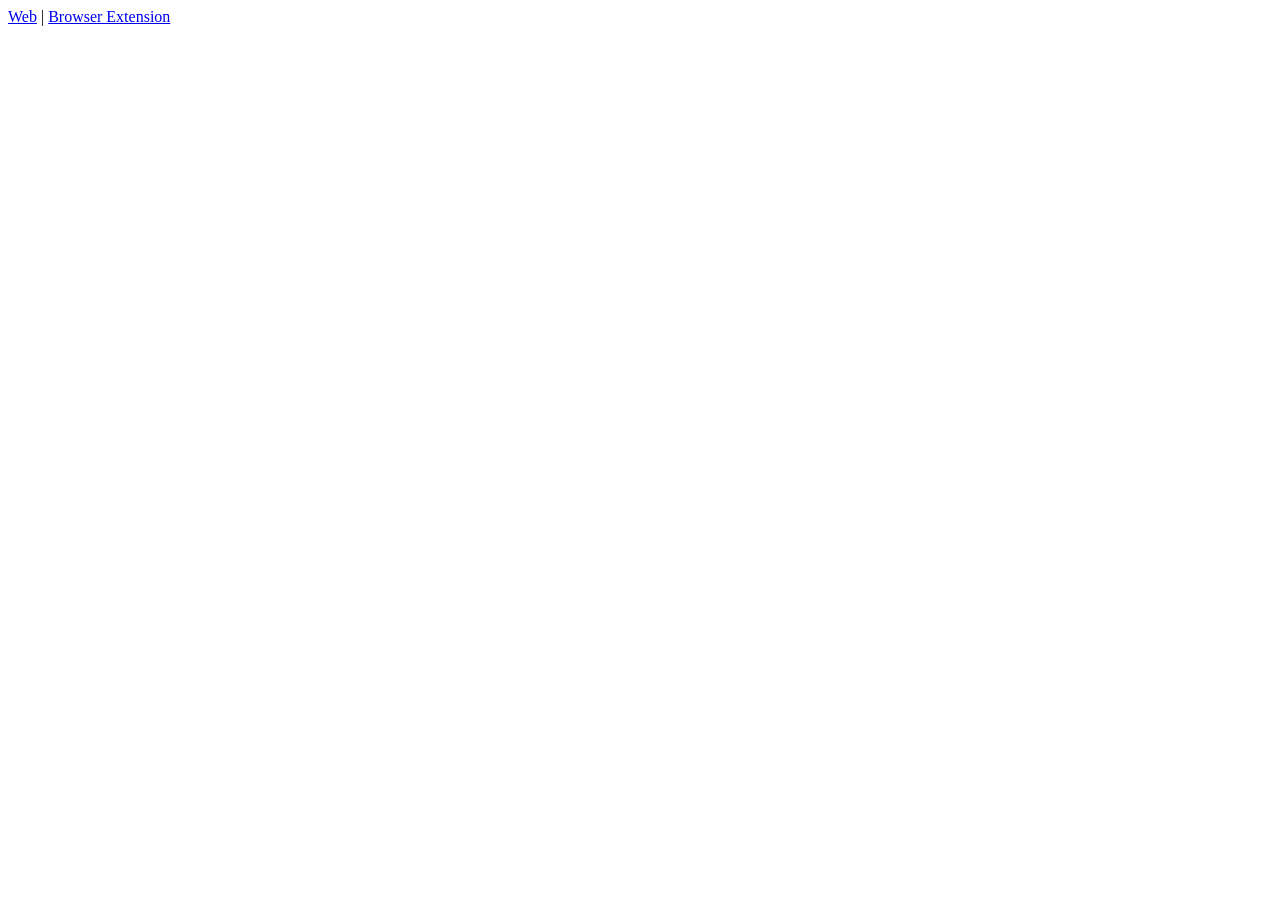
==== index.html @ 29d5517e "index" ====
<!DOCTYPE html>
<html lang="en">
<head>
    <meta charset="UTF-8">
    <meta name="viewport" content="width=device-width, initial-scale=1.0">
    <meta http-equiv="X-UA-Compatible" content="ie=edge">
    <title>Bitwarden UI Preview</title>
</head>
<body>
    <a href="/web/">Web</a> | 
    <a href="/browser-ext/">Browser Extension</a>
</body>
</html>
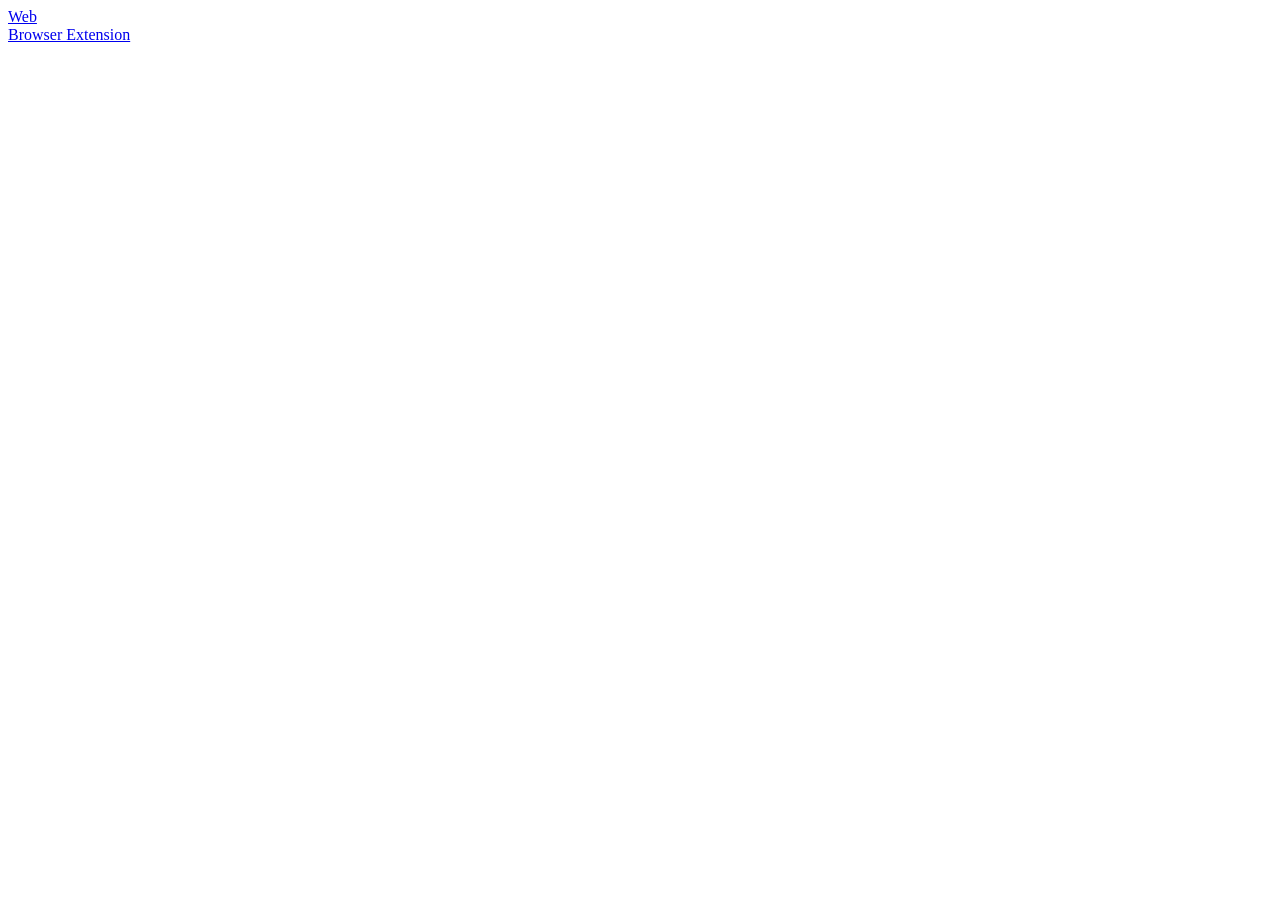
==== commit 48eaaaec: "web" ====
--- a/index.html
+++ b/index.html
@@ -7,7 +7,7 @@
     <title>Bitwarden UI Preview</title>
 </head>
 <body>
-    <a href="/web/">Web</a> | 
-    <a href="/browser-ext/">Browser Extension</a>
+    <a href="./web/">Web</a><br>
+    <a href="./browser-ext/">Browser Extension</a>
 </body>
 </html>
